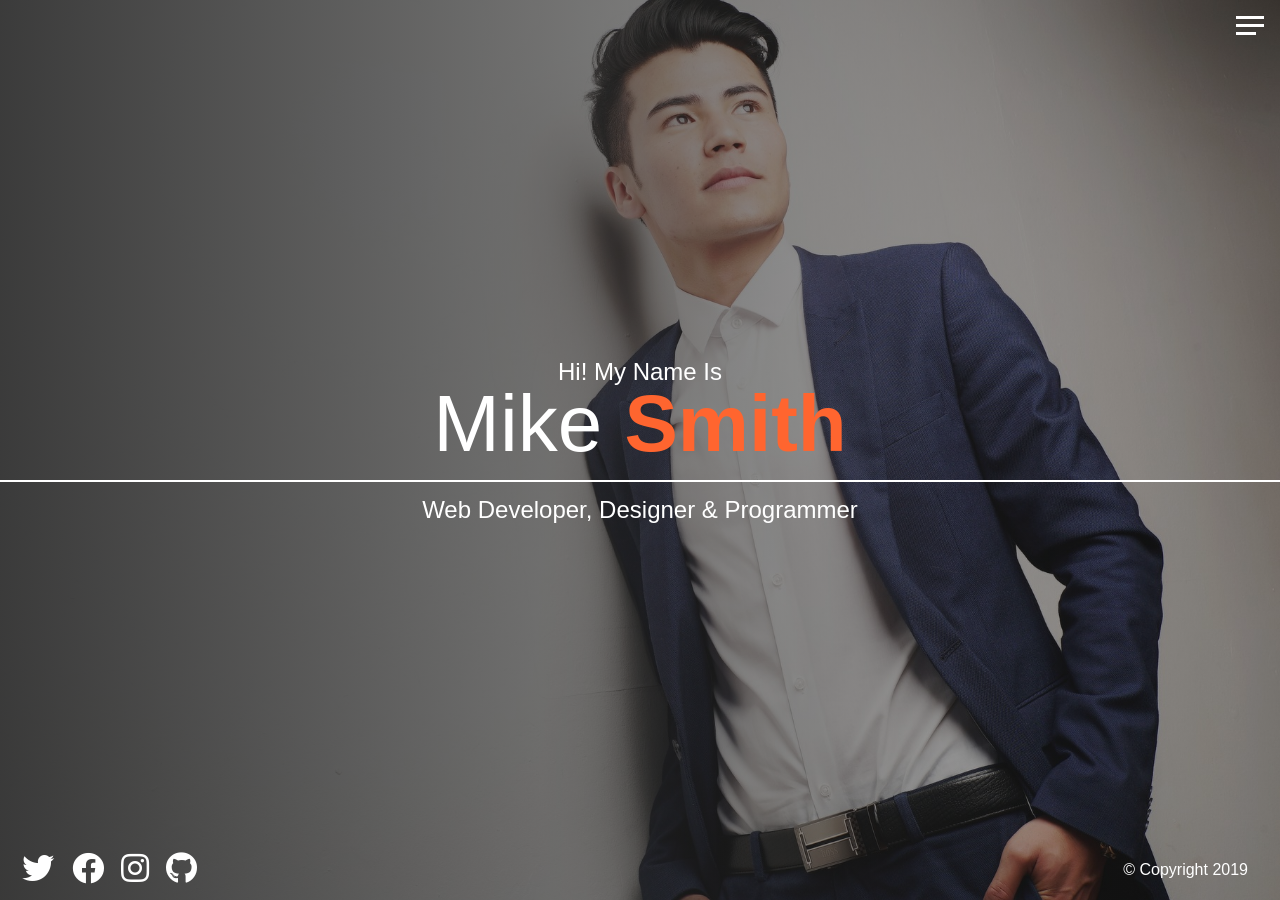
==== about.html @ 29e2c5ec "Create About page with active navigation" ====
<!doctype html>
<html lang="en">
  <head>
    <meta charset="UTF-8" />
    <meta http-equiv="X-UA-Compatible" content="IE=edge" />
    <meta name="viewport" content="width=device-width, initial-scale=1.0" />
    <link
      rel="stylesheet"
      href="https://cdnjs.cloudflare.com/ajax/libs/font-awesome/5.15.4/css/all.min.css"
    />
    <link rel="stylesheet" href="main.css" />
    <title>About Mike Smith</title>
  </head>
  <body>
    <header>
      <div class="menu-btn">
        <span class="menu-btn__burger"></span>
      </div>

      <nav class="nav">
        <ul class="menu-nav">
          <li class="menu-nav__item">
            <a href="index.html" class="menu-nav__link">Home</a>
          </li>
          <li class="menu-nav__item active">
            <a href="about.html" class="menu-nav__link">About Me</a>
          </li>
          <li class="menu-nav__item">
            <a href="projects.html" class="menu-nav__link">My Projects</a>
          </li>
          <li class="menu-nav__item">
            <a href="contact.html" class="menu-nav__link">Contact Me</a>
          </li>
        </ul>
      </nav>
    </header>
    <main>
      <section class="home">
        <h2>Hi! My Name Is</h2>
        <h1 class="home__name">
          Mike <span class="home__name--last">Smith</span>
        </h1>
        <h2>Web Developer, Designer &amp; Programmer</h2>
        <div class="social-icons">
          <a href="#!">
            <i class="fab fa-twitter fa-2x"></i>
          </a>
          <a href="#!">
            <i class="fab fa-facebook fa-2x"></i>
          </a>
          <a href="#!">
            <i class="fab fa-instagram fa-2x"></i>
          </a>
          <a href="#!">
            <i class="fab fa-github fa-2x"></i>
          </a>
        </div>
        <footer>&copy; Copyright 2019</footer>
      </section>
    </main>
    <script src="main.js"></script>
  </body>
</html>
---- main.css ----
* {
  box-sizing: border-box;
  margin: 0;
  padding: 0;
}

.home {
  height: 100%;
  padding-top: 40vh;
  overflow: hidden;
  align-items: center;
  text-align: center;
  background: linear-gradient(to right, rgba(39, 39, 39, 0.9), rgba(39, 39, 39, 0.3)), url("images/model-1.jpg") center top;
  background-size: cover;
}
.home__name {
  font-size: 5rem;
  padding-bottom: 1rem;
  margin-bottom: 1rem;
  border-bottom: 2px solid #fff;
}
.home__name--last {
  color: #ff652f;
  font-weight: 700;
}

.menu-btn {
  position: absolute;
  z-index: 1;
  right: 1rem;
  top: 1rem;
  height: 20px;
  width: 28px;
  cursor: pointer;
  transition: all 0.5s ease-in-out;
}
.menu-btn__burger {
  position: absolute;
  right: 0;
  top: 0.5rem;
  width: 28px;
  height: 3px;
  background: #fff;
  transition: all 0.5s ease-in-out;
}
.menu-btn__burger::before {
  content: "";
  position: absolute;
  top: -8px;
  width: 28px;
  height: 3px;
  background: #fff;
  transition: all 0.5s ease-in-out;
}
.menu-btn__burger::after {
  content: "";
  position: absolute;
  top: 8px;
  width: 20px;
  height: 3px;
  background: #fff;
  transition: all 0.5s ease-in-out;
}
.menu-btn__burger.open {
  transform: rotate(720deg);
  background: transparent;
}
.menu-btn__burger.open::before {
  transform: rotate(45deg) translate(5px, 8px);
}
.menu-btn__burger.open::after {
  width: 28px;
  transform: rotate(-45deg) translate(3px, -7px);
}

.nav {
  position: fixed;
  top: 0;
  left: 0;
  width: 100vw;
  opacity: 0.98;
  visibility: hidden;
}
.nav.open {
  visibility: visible;
}
.nav .menu-nav {
  display: flex;
  flex-flow: column wrap;
  align-items: center;
  justify-content: center;
  height: 100vh;
  overflow: hidden;
  background: #272727;
  list-style-type: none;
  padding-right: 1rem;
  transform: translateY(-100%);
  transition: all 0.5s ease-in-out;
}
.nav .menu-nav.open {
  transform: translateY(0);
}
.nav .menu-nav__item {
  transform: translateX(100vw);
  transition: all 0.5s ease-in-out;
}
.nav .menu-nav__item.open {
  transform: translateX(0);
}
.nav .menu-nav__item.active > a {
  color: #ff652f;
}
.nav .menu-nav__link {
  display: inline-block;
  font-size: 2rem;
  text-transform: uppercase;
  padding: 2rem 0;
  font-weight: 300;
  transition: all 0.5s ease-in-out;
}
.nav .menu-nav__link:hover {
  color: #ff652f;
}

.menu-nav__item:nth-child(1) {
  transition-delay: 0.25s;
}

.menu-nav__item:nth-child(2) {
  transition-delay: 0.35s;
}

.menu-nav__item:nth-child(3) {
  transition-delay: 0.45s;
}

.menu-nav__item:nth-child(4) {
  transition-delay: 0.55s;
}

body {
  background: #272727;
  color: #fff;
  height: 100vh;
  font-family: "Segoe UI", Tahoma, Geneva, Verdana, sans-serif;
  line-height: 1;
}

h1,
h2,
h3 {
  font-weight: 400;
}

a {
  color: #fff;
  text-decoration: none;
}

header {
  position: fixed;
  z-index: 2;
  width: 100%;
  padding: 1rem;
}

main {
  height: 100%;
  width: 100%;
}
main .social-icons {
  position: fixed;
  bottom: 1rem;
  left: 1rem;
}
main .social-icons a {
  padding: 0.4rem;
  transition: all 0.5s ease-in-out;
}
main .social-icons a:hover {
  color: #ff652f;
}

footer {
  font-size: 1rem;
  position: fixed;
  bottom: 0.4rem;
  right: 1rem;
  text-align: right;
  padding: 1rem;
  color: #fff;
}/*# sourceMappingURL=main.css.map */
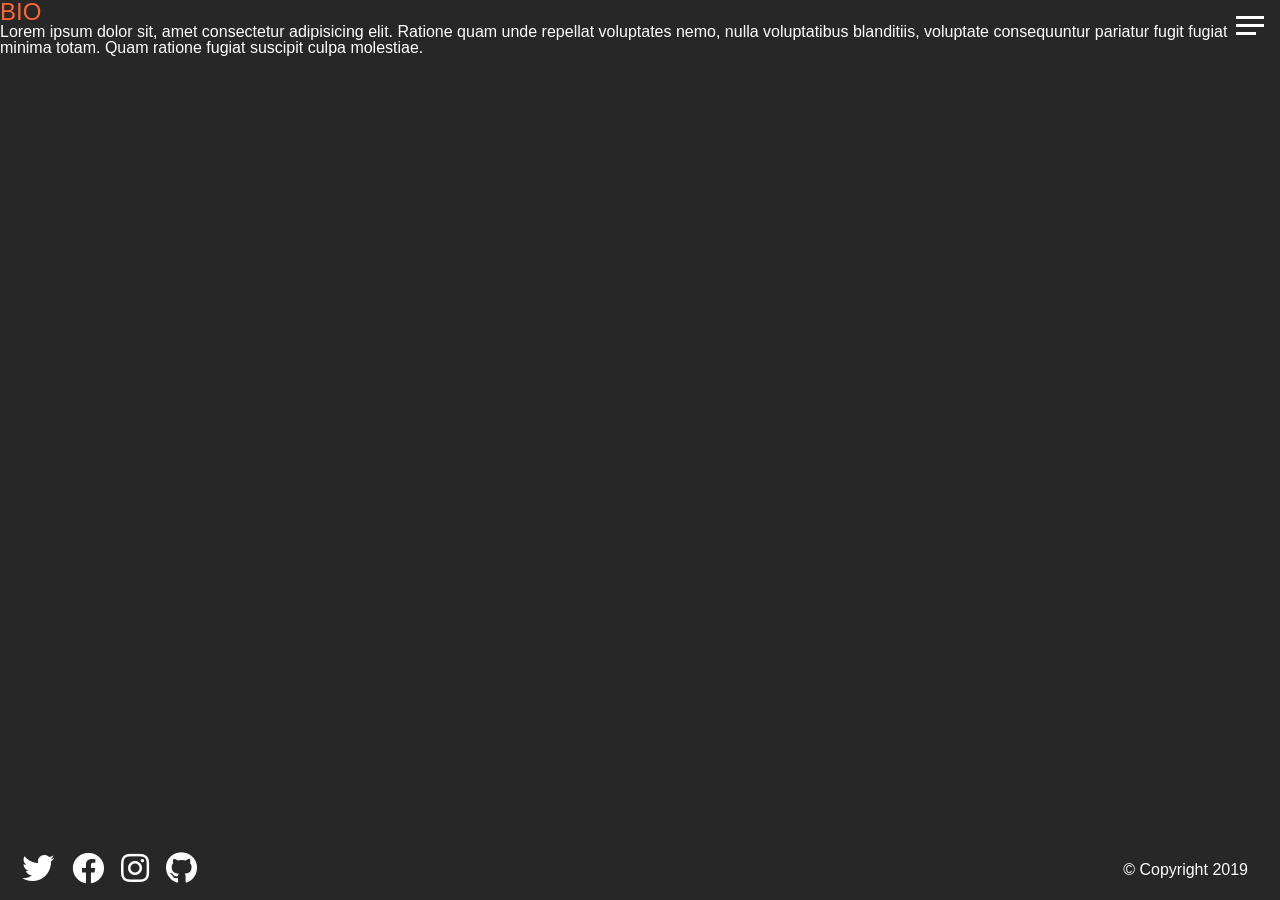
==== commit 9e145b31: "Add bio section to About page" ====
--- a/about.html
+++ b/about.html
@@ -35,12 +35,16 @@
       </nav>
     </header>
     <main>
-      <section class="home">
-        <h2>Hi! My Name Is</h2>
-        <h1 class="home__name">
-          Mike <span class="home__name--last">Smith</span>
-        </h1>
-        <h2>Web Developer, Designer &amp; Programmer</h2>
+      <section class="about">
+        <div class="about__bio-image">
+          <h2 class="text-secondary">BIO</h2>
+          <p>
+            Lorem ipsum dolor sit, amet consectetur adipisicing elit. Ratione
+            quam unde repellat voluptates nemo, nulla voluptatibus blanditiis,
+            voluptate consequuntur pariatur fugit fugiat minima totam. Quam
+            ratione fugiat suscipit culpa molestiae.
+          </p>
+        </div>
         <div class="social-icons">
           <a href="#!">
             <i class="fab fa-twitter fa-2x"></i>
--- a/main.css
+++ b/main.css
@@ -157,6 +157,10 @@
   text-decoration: none;
 }
 
+.text-secondary {
+  color: #ff652f;
+}
+
 header {
   position: fixed;
   z-index: 2;
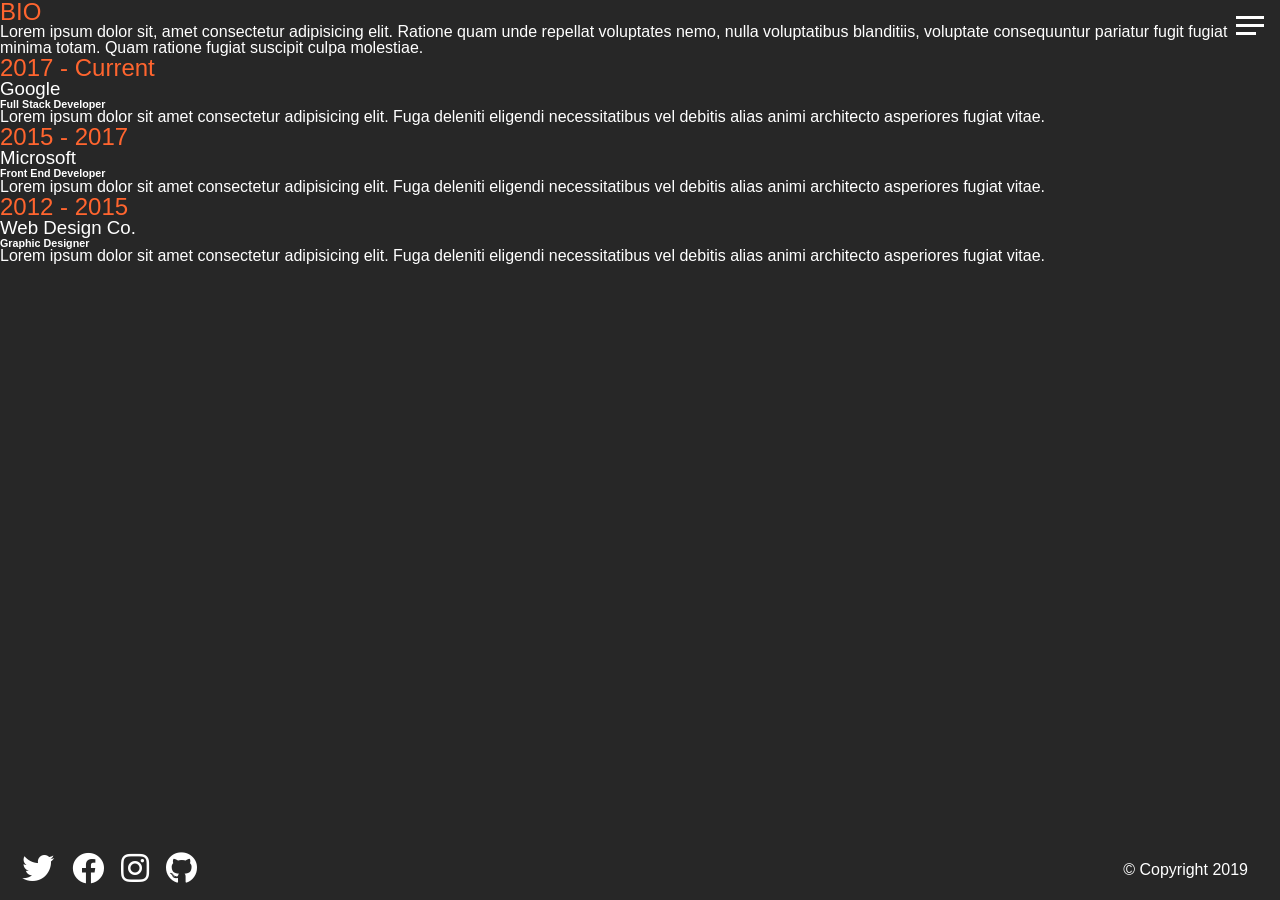
==== commit 62f2f632: "Add work history to About page" ====
--- a/about.html
+++ b/about.html
@@ -45,6 +45,40 @@
             ratione fugiat suscipit culpa molestiae.
           </p>
         </div>
+        <div class="jobs">
+          <div class="jobs__job">
+            <h2 class="text-secondary">2017 - Current</h2>
+            <h3>Google</h3>
+            <h6>Full Stack Developer</h6>
+            <p>
+              Lorem ipsum dolor sit amet consectetur adipisicing elit. Fuga
+              deleniti eligendi necessitatibus vel debitis alias animi
+              architecto asperiores fugiat vitae.
+            </p>
+          </div>
+
+          <div class="jobs__job">
+            <h2 class="text-secondary">2015 - 2017</h2>
+            <h3>Microsoft</h3>
+            <h6>Front End Developer</h6>
+            <p>
+              Lorem ipsum dolor sit amet consectetur adipisicing elit. Fuga
+              deleniti eligendi necessitatibus vel debitis alias animi
+              architecto asperiores fugiat vitae.
+            </p>
+          </div>
+
+          <div class="jobs__job">
+            <h2 class="text-secondary">2012 - 2015</h2>
+            <h3>Web Design Co.</h3>
+            <h6>Graphic Designer</h6>
+            <p>
+              Lorem ipsum dolor sit amet consectetur adipisicing elit. Fuga
+              deleniti eligendi necessitatibus vel debitis alias animi
+              architecto asperiores fugiat vitae.
+            </p>
+          </div>
+        </div>
         <div class="social-icons">
           <a href="#!">
             <i class="fab fa-twitter fa-2x"></i>
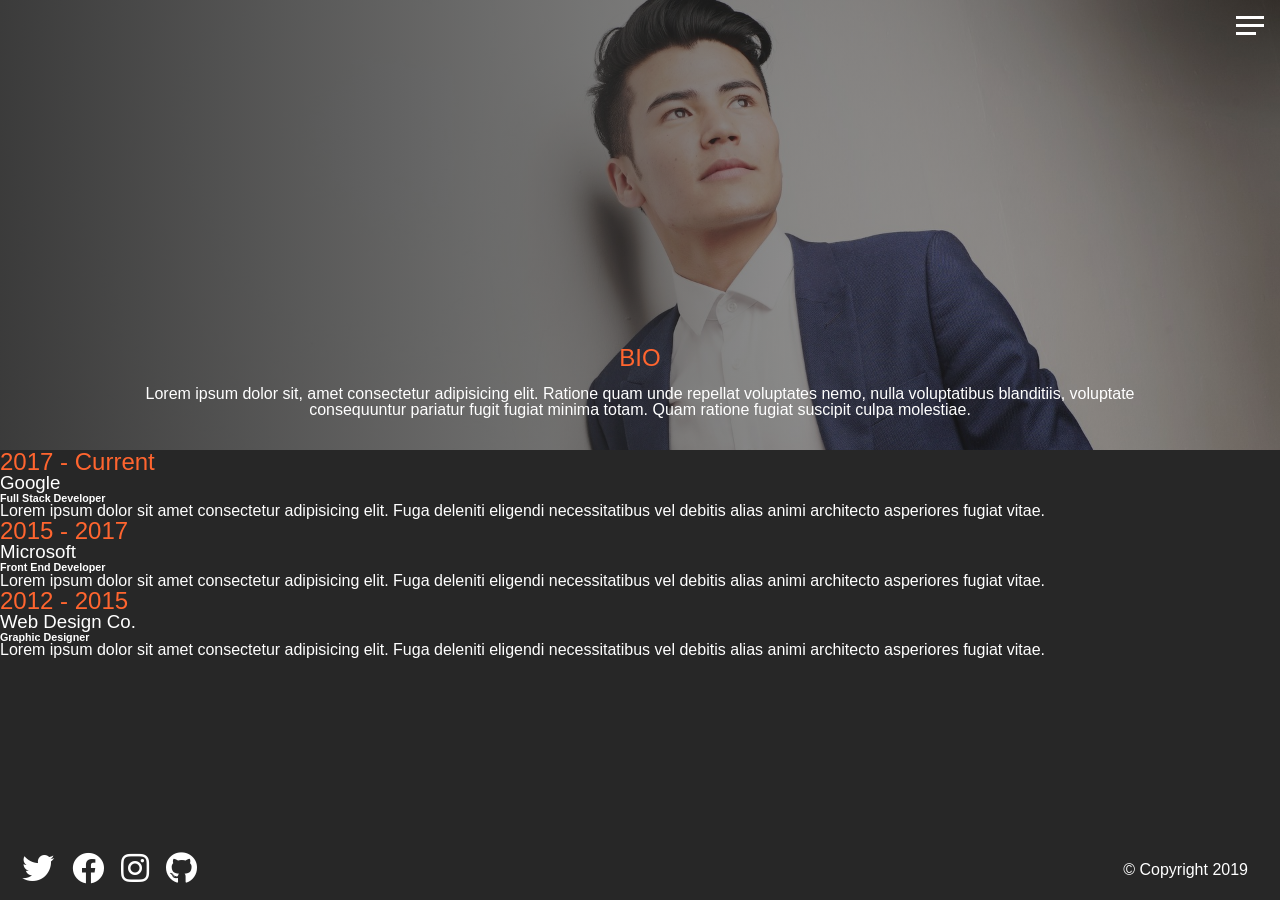
==== commit c9ba811c: "Center About page bio text" ====
--- a/about.html
+++ b/about.html
@@ -37,13 +37,15 @@
     <main>
       <section class="about">
         <div class="about__bio-image">
-          <h2 class="text-secondary">BIO</h2>
-          <p>
-            Lorem ipsum dolor sit, amet consectetur adipisicing elit. Ratione
-            quam unde repellat voluptates nemo, nulla voluptatibus blanditiis,
-            voluptate consequuntur pariatur fugit fugiat minima totam. Quam
-            ratione fugiat suscipit culpa molestiae.
-          </p>
+          <div class="about__bio">
+            <h2 class="text-secondary">BIO</h2>
+            <p>
+              Lorem ipsum dolor sit, amet consectetur adipisicing elit. Ratione
+              quam unde repellat voluptates nemo, nulla voluptatibus blanditiis,
+              voluptate consequuntur pariatur fugit fugiat minima totam. Quam
+              ratione fugiat suscipit culpa molestiae.
+            </p>
+          </div>
         </div>
         <div class="jobs">
           <div class="jobs__job">
--- a/main.css
+++ b/main.css
@@ -138,6 +138,30 @@
   transition-delay: 0.55s;
 }
 
+.about {
+  padding-bottom: 2rem;
+}
+.about__bio-image {
+  height: 50vh;
+  width: 100%;
+  background: linear-gradient(to right, rgba(39, 39, 39, 0.9), rgba(39, 39, 39, 0.3)), url("images/model-1.jpg") center top;
+  background-size: cover;
+  display: flex;
+  flex-direction: column;
+  align-items: center;
+  justify-content: flex-end;
+}
+.about__bio-image p {
+  margin-bottom: 2rem;
+}
+.about__bio {
+  width: 80%;
+  text-align: center;
+}
+.about__bio .text-secondary {
+  padding-bottom: 1rem;
+}
+
 body {
   background: #272727;
   color: #fff;
